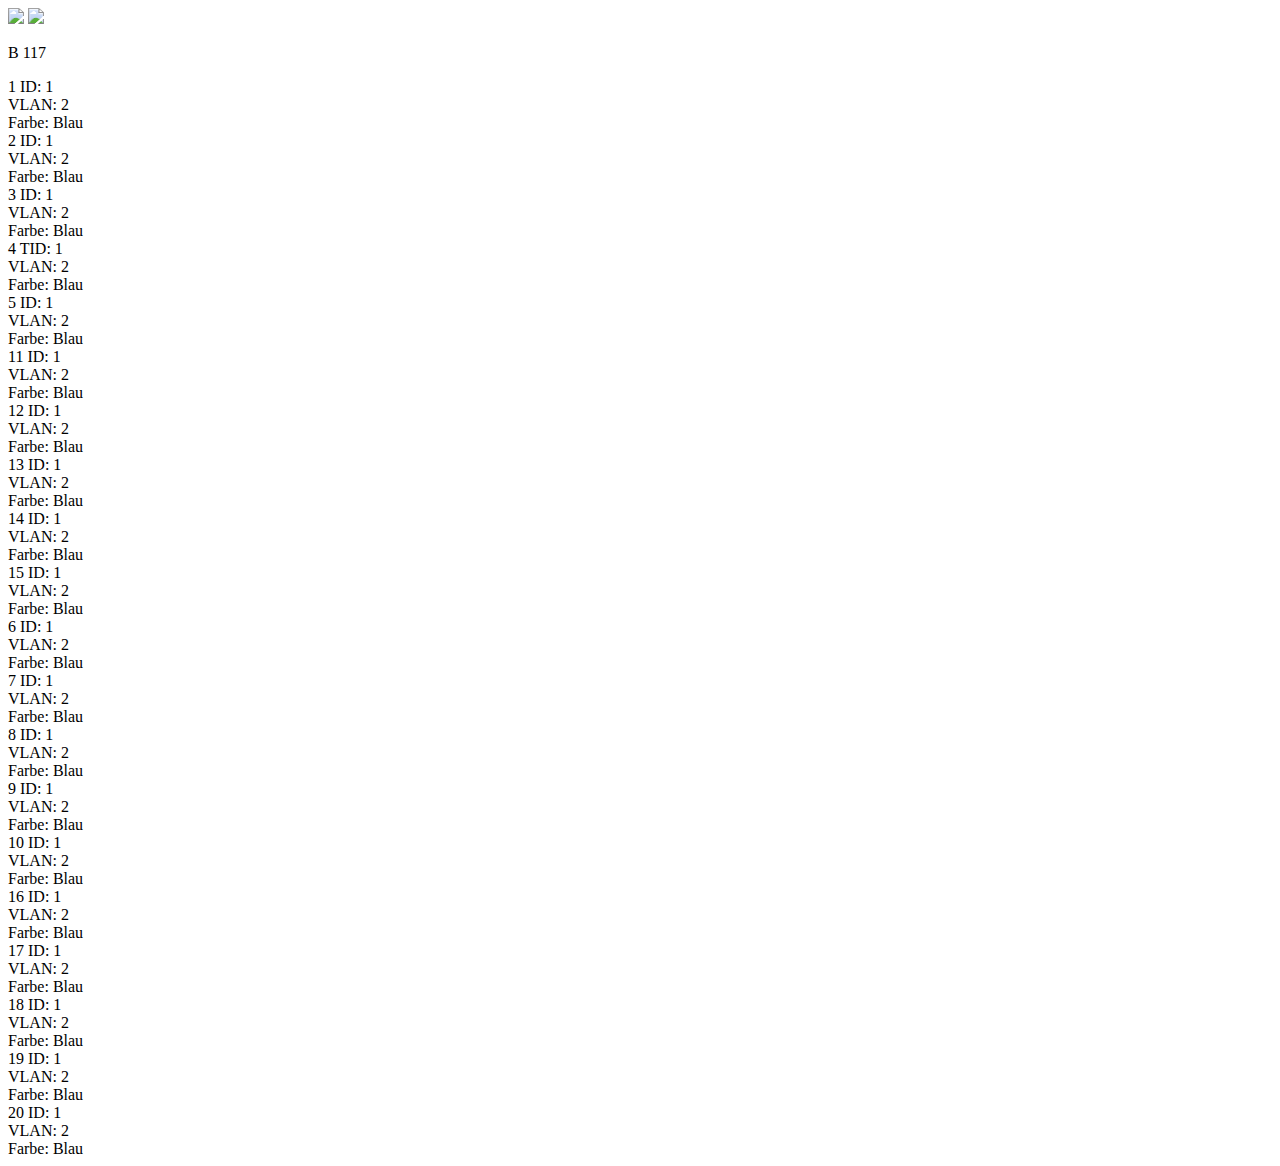
==== index.html @ f6f0206f "Cindy Anpassungen" ====
<!DOCTYPE html>
<html lang="de">
<head>
    <title>B117 LF09 Projekt</title>
    <link href="Index.css" rel="stylesheet">
</head>
<body>
    <img class="robo" src="image/robo.png">
    <img class="toto" src="image/toto.png">
    <p class="title">B 117</p>
    <div class="vlan_cont">
        <div class="vlan">1
            <span class="text">ID: 1<br>VLAN: 2<br>Farbe: Blau</span>
        </div>
        <div class="vlan">2
            <span class="text">ID: 1<br>VLAN: 2<br>Farbe: Blau</span>
        </div>
        <div class="vlan">3
            <span class="text">ID: 1<br>VLAN: 2<br>Farbe: Blau</span>
        </div>
        <div class="vlan">4
            <span class="text">TID: 1<br>VLAN: 2<br>Farbe: Blau</span>
        </div>
        <div class="vlan">5
            <span class="text">ID: 1<br>VLAN: 2<br>Farbe: Blau</span>
        </div>
        <div class="vlan">11
            <span class="text">ID: 1<br>VLAN: 2<br>Farbe: Blau</span>
        </div>
        <div class="vlan">12
            <span class="text">ID: 1<br>VLAN: 2<br>Farbe: Blau</span>
        </div>
        <div class="vlan">13
            <span class="text">ID: 1<br>VLAN: 2<br>Farbe: Blau</span>
        </div>
        <div class="vlan">14
            <span class="text">ID: 1<br>VLAN: 2<br>Farbe: Blau</span>
        </div>
        <div class="vlan">15
            <span class="text">ID: 1<br>VLAN: 2<br>Farbe: Blau</span>
        </div>
        <div class="vlan">6
            <span class="text">ID: 1<br>VLAN: 2<br>Farbe: Blau</span>
        </div>
        <div class="vlan">7
            <span class="text">ID: 1<br>VLAN: 2<br>Farbe: Blau</span>
        </div>
        <div class="vlan">8
            <span class="text">ID: 1<br>VLAN: 2<br>Farbe: Blau</span>
        </div>
        <div class="vlan">9
            <span class="text">ID: 1<br>VLAN: 2<br>Farbe: Blau</span>
        </div>
        <div class="vlan">10
            <span class="text">ID: 1<br>VLAN: 2<br>Farbe: Blau</span>
        </div>
        <div class="vlan">16
            <span class="text">ID: 1<br>VLAN: 2<br>Farbe: Blau</span>
        </div>
        <div class="vlan">17
            <span class="text">ID: 1<br>VLAN: 2<br>Farbe: Blau</span>
        </div>
        <div class="vlan">18
            <span class="text">ID: 1<br>VLAN: 2<br>Farbe: Blau</span>
        </div>
        <div class="vlan">19
            <span class="text">ID: 1<br>VLAN: 2<br>Farbe: Blau</span>
        </div>
        <div class="vlan">20
            <span class="text">ID: 1<br>VLAN: 2<br>Farbe: Blau</span>
        </div>
    </div>
</body>
</html>
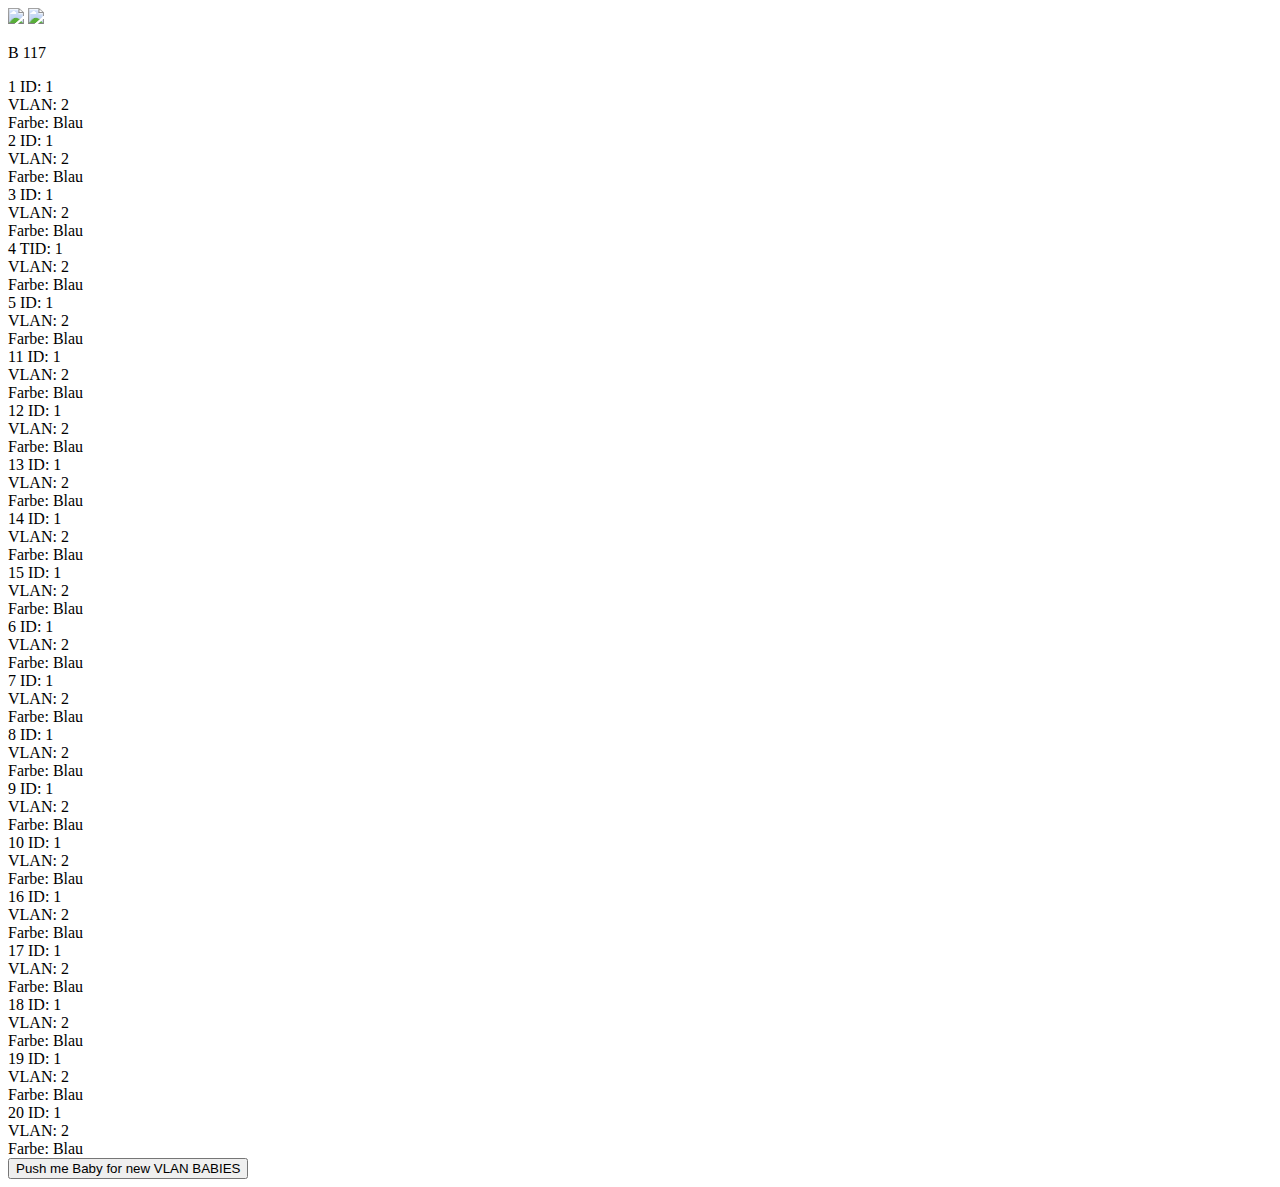
==== commit c53ab6e3: "Buttons undso" ====
--- a/index.html
+++ b/index.html
@@ -69,6 +69,10 @@
         <div class="vlan">20
             <span class="text">ID: 1<br>VLAN: 2<br>Farbe: Blau</span>
         </div>
+        
+    </div>
+    <div id="Hinzufügen">
+        <button type="button" value="Hinzufügen">Push me Baby for new VLAN BABIES</button>        
     </div>
 </body>
 </html>
